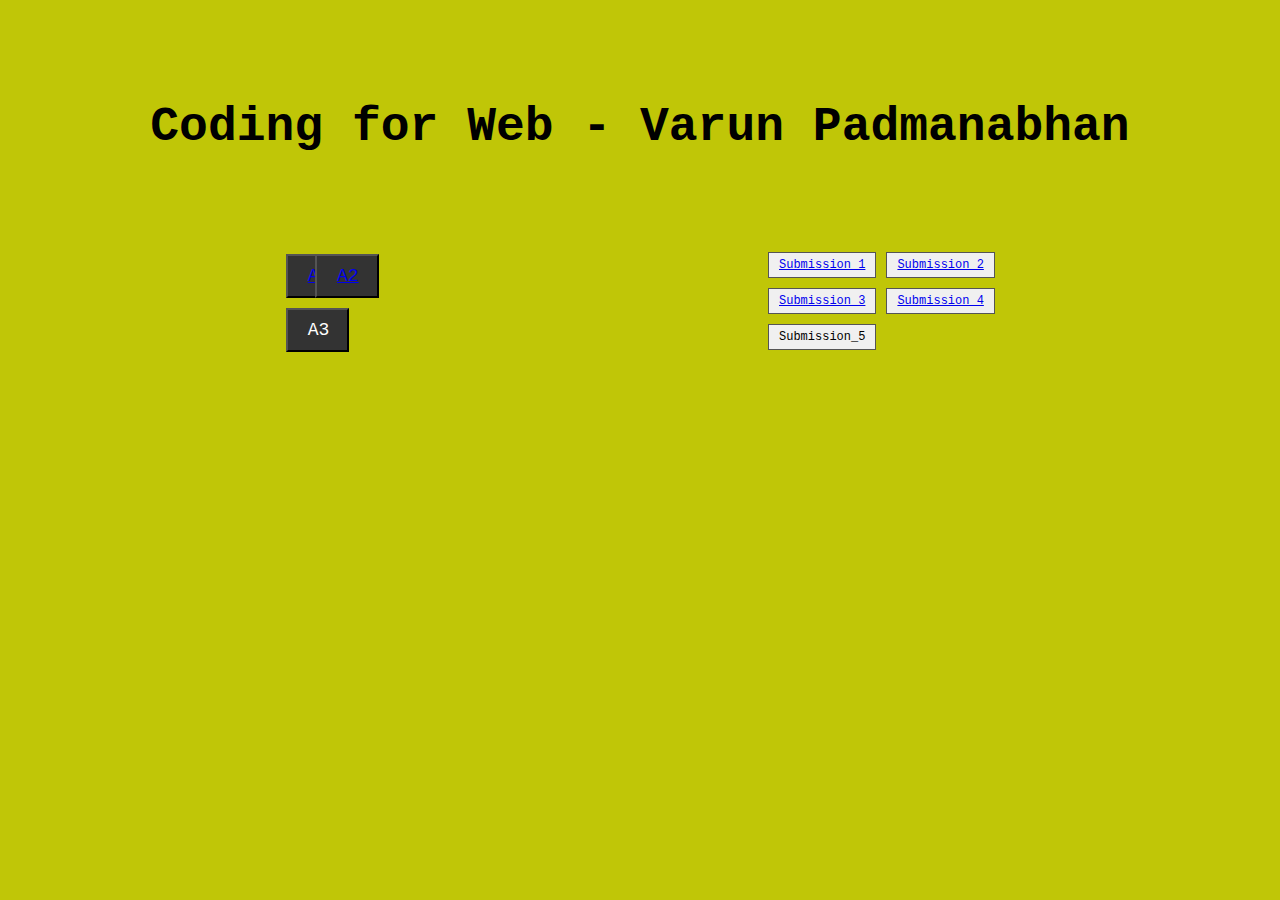
==== index.html @ e4432ff2 "Update index.html" ====
<!DOCTYPE html>
<html lang="en">
<head>
  <meta charset="UTF-8">
  <meta name="viewport" content="width=device-width, initial-scale=1.0">
  <title>Coding for Web - Submission Portal</title>
  <link rel="stylesheet" href="styles.css">
</head>
<body>
  <div class="title">Coding for Web - Varun Padmanabhan</div>
  <div class="assignment-btns">
    <button id = "A1" class="assignment-btn"><a href = "A1/index.html">A1</a></button></a>
    <button id = "A2" class="assignment-btn"><a href = "A2/index.html">A2</a></button>
    <button id = "A3" class="assignment-btn">A3</button>
  </div>
  <div class="submission-btns">
    <button class="submission-btn"><a href = "Submission_1/index.html">Submission_1</a></button>
    <button class="submission-btn"><a href = "Submission_2/index.html">Submission_2</a></button>
    <button class="submission-btn"><a href = "Submission_3/index.html">Submission_3</a></button>
    <button class="submission-btn"><a href = "Submission_4/index.html">Submission_4</a></button>
    <button class="submission-btn">Submission_5</button>
  </div>
  <script src="script.js"></script>
</body>
</html>
---- styles.css ----
body {
    font-family: "Courier New", monospace;
    text-align: center;
    margin: 0;
    padding: 0;
    background-color: #c0c607;
  }
  
  .title {
    font-size: 48px;
    margin: 100px 0;
    font-weight: 700;
    color: #000;
  }
  
  .assignment-btns {
    display: flex;
    justify-content: space-around;
    margin-bottom: 20px;
  }
  
  .assignment-btn {
    padding: 10px 20px;
    font-size: 18px;
    cursor: pointer;
    border: 1px solid #000s;
    background-color: #333;
    transition: background-color 0.3s, color 0.3s;
    font-family: 'Courier New', Courier, monospace;
    color: #fff;
  }
  
 
  
  .submission-btns {
    display: flex;
    justify-content: space-around;
  }
  
  .submission-btn {
    padding: 5px 10px;
    font-size: 12px;
    cursor: pointer;
    border: 1px solid #555;
    background-color: #f0f0f0;
    transition: background-color 0.3s, color 0.3s;
    font-family: 'Courier New', Courier, monospace;

  }
  
  .submission-btn:hover {
    background-color: #555;
    color: #fff;
  }
  
  /* ... previous styles ... */

.assignment-btns, .submission-btns {
    display: grid;
    grid-template-columns: repeat(2, 1fr);
    gap: 10px;
    margin: 20px 0;
  }
  
  .assignment-btn{
    width: 10%;
    margin: auto;
  }

  .submission-btns {
    width: 10%;
    margin-left: 60%;
    margin-top: -120px;
  } 

.assignment-btn:hover {
    background-color: #fff;
    color: #333;
    scale: 1.1;
  } 

#A2 {
    margin-left: -330px;
}
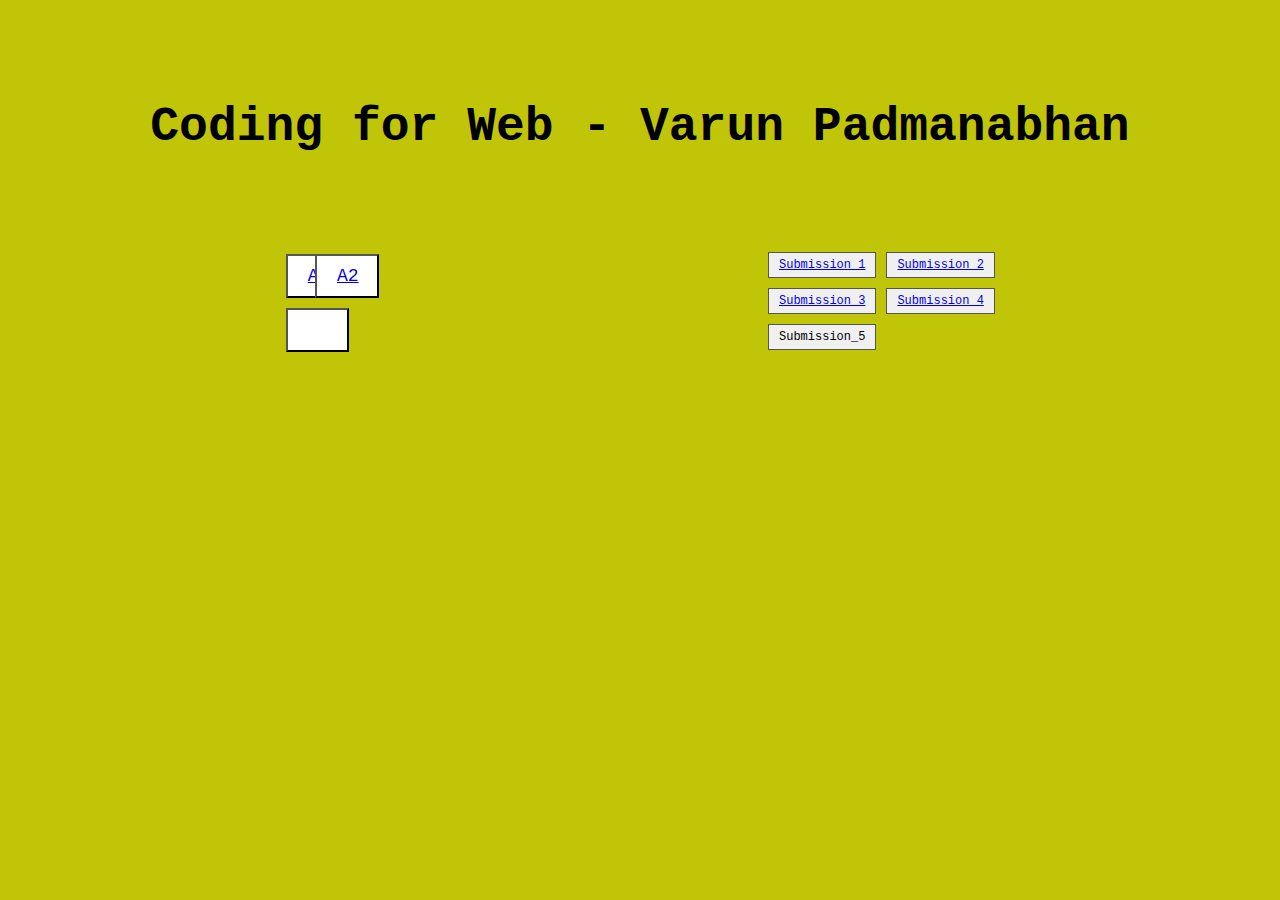
==== commit 3697998f: "Update index.html" ====
--- a/index.html
+++ b/index.html
@@ -9,7 +9,7 @@
 <body>
   <div class="title">Coding for Web - Varun Padmanabhan</div>
   <div class="assignment-btns">
-    <button id = "A1" class="assignment-btn"><a href = "A1/index.html">A1</a></button></a>
+    <button id = "A1" class="assignment-btn"><a href = "A1/index.html">A1</a></button>
     <button id = "A2" class="assignment-btn"><a href = "A2/index.html">A2</a></button>
     <button id = "A3" class="assignment-btn">A3</button>
   </div>
--- a/styles.css
+++ b/styles.css
@@ -24,7 +24,7 @@
     font-size: 18px;
     cursor: pointer;
     border: 1px solid #000s;
-    background-color: #333;
+    background-color: #fff;
     transition: background-color 0.3s, color 0.3s;
     font-family: 'Courier New', Courier, monospace;
     color: #fff;
@@ -74,8 +74,6 @@
   } 
 
 .assignment-btn:hover {
-    background-color: #fff;
-    color: #333;
     scale: 1.1;
   } 
 
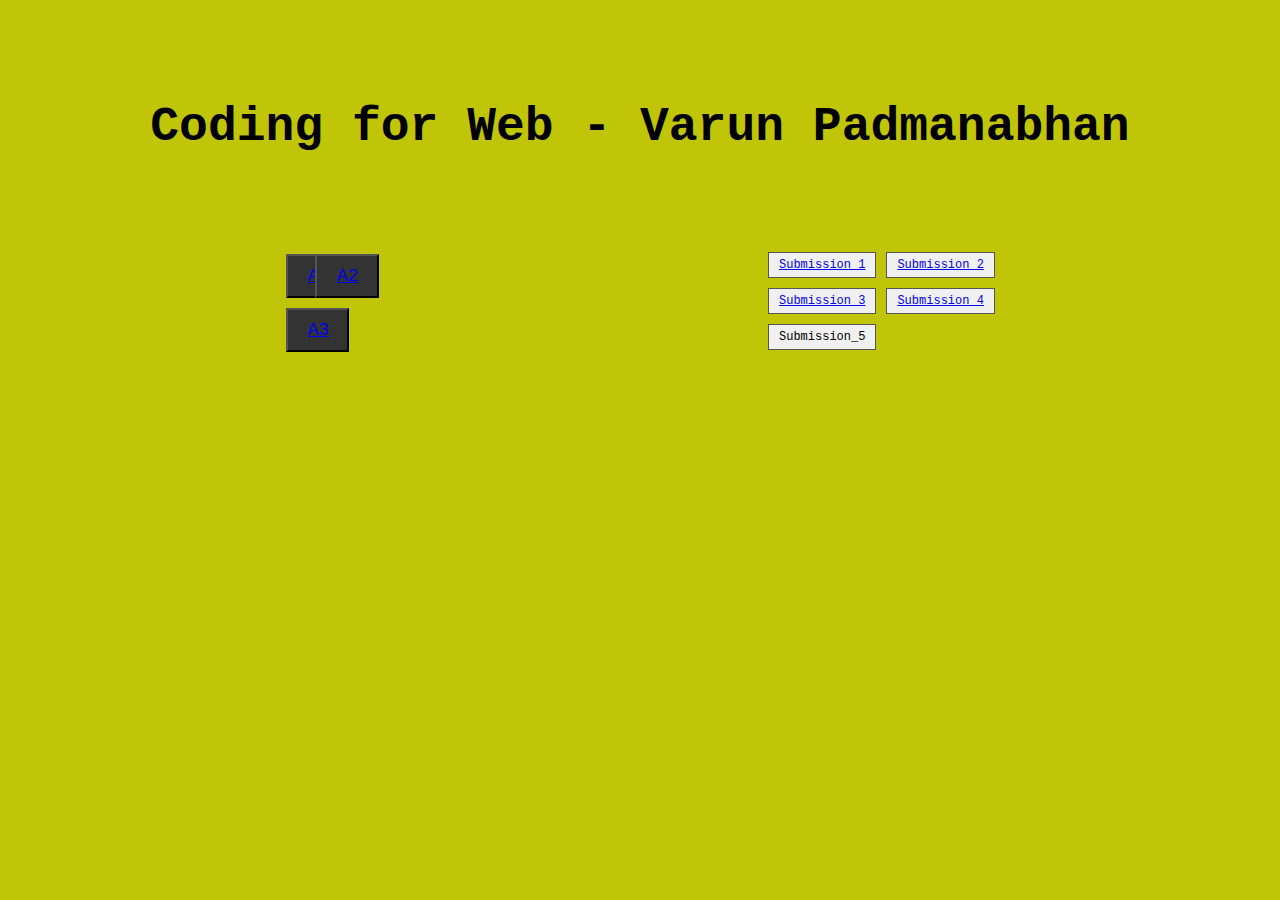
==== commit 10672112: "Update index.html" ====
--- a/index.html
+++ b/index.html
@@ -10,8 +10,8 @@
   <div class="title">Coding for Web - Varun Padmanabhan</div>
   <div class="assignment-btns">
     <button id = "A1" class="assignment-btn"><a href = "A1/index.html">A1</a></button>
-    <button id = "A2" class="assignment-btn"><a href = "A2/index.html">A2</a></button>
-    <button id = "A3" class="assignment-btn">A3</button>
+    <button id = "A2" class="assignment-btn"><a href = "A2/a2.html">A2</a></button>
+    <button id = "A3" class="assignment-btn"><a href = "A3/index.html">A3</a></button>
   </div>
   <div class="submission-btns">
     <button class="submission-btn"><a href = "Submission_1/index.html">Submission_1</a></button>
--- a/styles.css
+++ b/styles.css
@@ -24,7 +24,7 @@
     font-size: 18px;
     cursor: pointer;
     border: 1px solid #000s;
-    background-color: #fff;
+    background-color: #333;
     transition: background-color 0.3s, color 0.3s;
     font-family: 'Courier New', Courier, monospace;
     color: #fff;
@@ -74,6 +74,8 @@
   } 
 
 .assignment-btn:hover {
+    background-color: #fff;
+    color: #333;
     scale: 1.1;
   } 
 
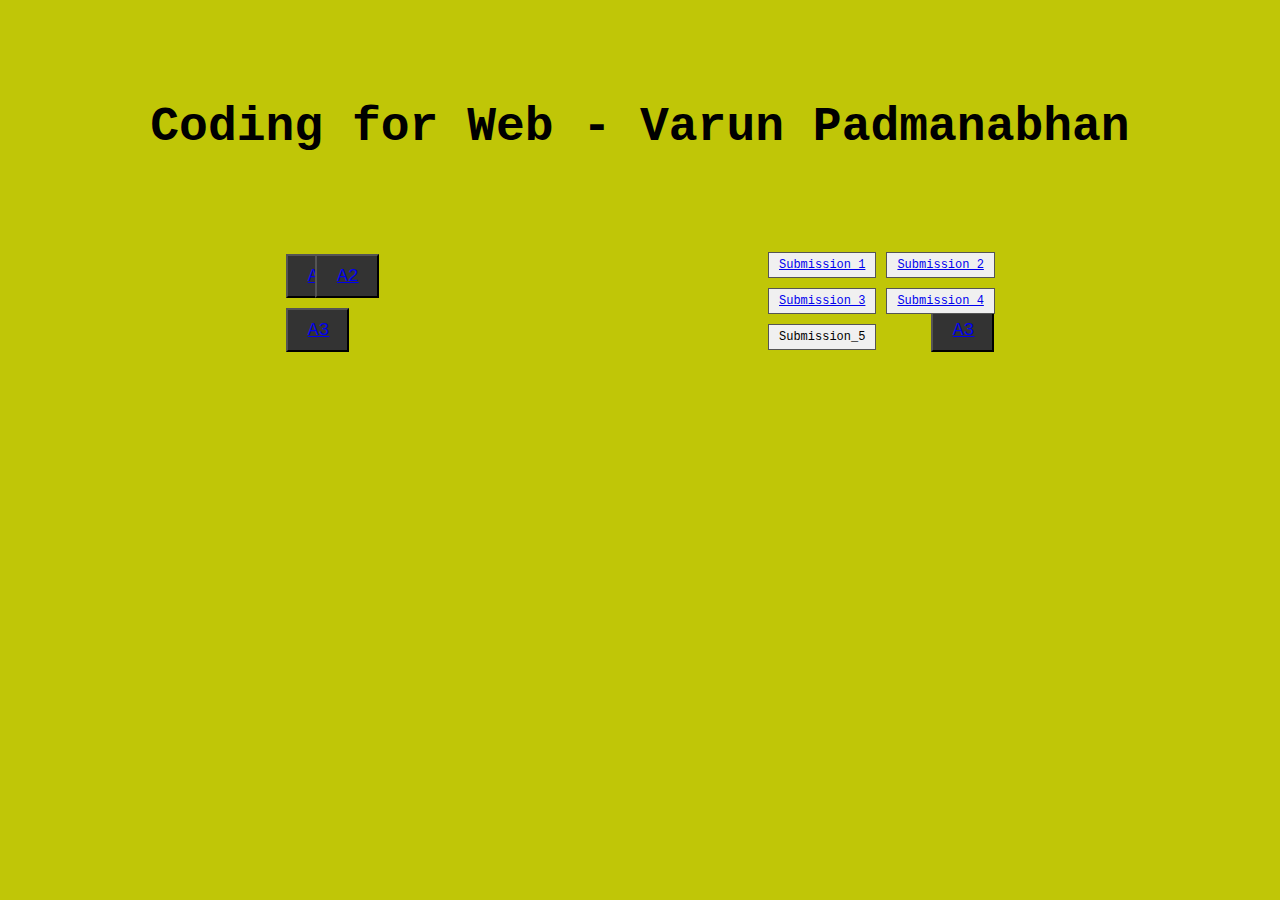
==== commit 295571e1: "Update index.html" ====
--- a/index.html
+++ b/index.html
@@ -11,7 +11,9 @@
   <div class="assignment-btns">
     <button id = "A1" class="assignment-btn"><a href = "A1/index.html">A1</a></button>
     <button id = "A2" class="assignment-btn"><a href = "A2/a2.html">A2</a></button>
+    <button id = "A2.JS" class="assignment-btn"><a href = "A2_JS/a2.html">A3</a></button>
     <button id = "A3" class="assignment-btn"><a href = "A3/index.html">A3</a></button>
+    
   </div>
   <div class="submission-btns">
     <button class="submission-btn"><a href = "Submission_1/index.html">Submission_1</a></button>
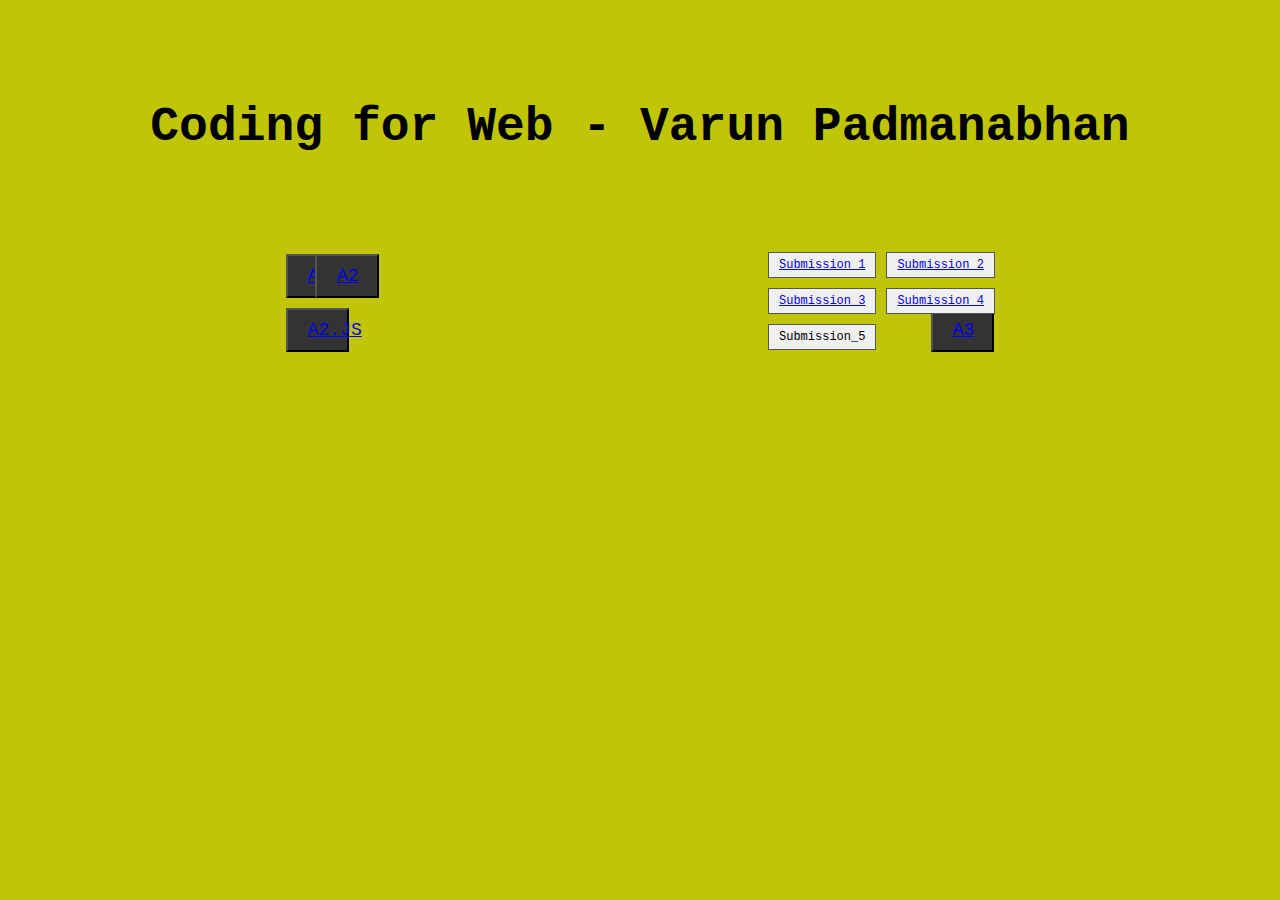
==== commit 8a2eab45: "Update index.html" ====
--- a/index.html
+++ b/index.html
@@ -11,7 +11,7 @@
   <div class="assignment-btns">
     <button id = "A1" class="assignment-btn"><a href = "A1/index.html">A1</a></button>
     <button id = "A2" class="assignment-btn"><a href = "A2/a2.html">A2</a></button>
-    <button id = "A2.JS" class="assignment-btn"><a href = "A2_JS/a2.html">A3</a></button>
+    <button id = "A2.JS" class="assignment-btn"><a href = "A2_JS.JS/a2.html">A2.JS</a></button>
     <button id = "A3" class="assignment-btn"><a href = "A3/index.html">A3</a></button>
     
   </div>
